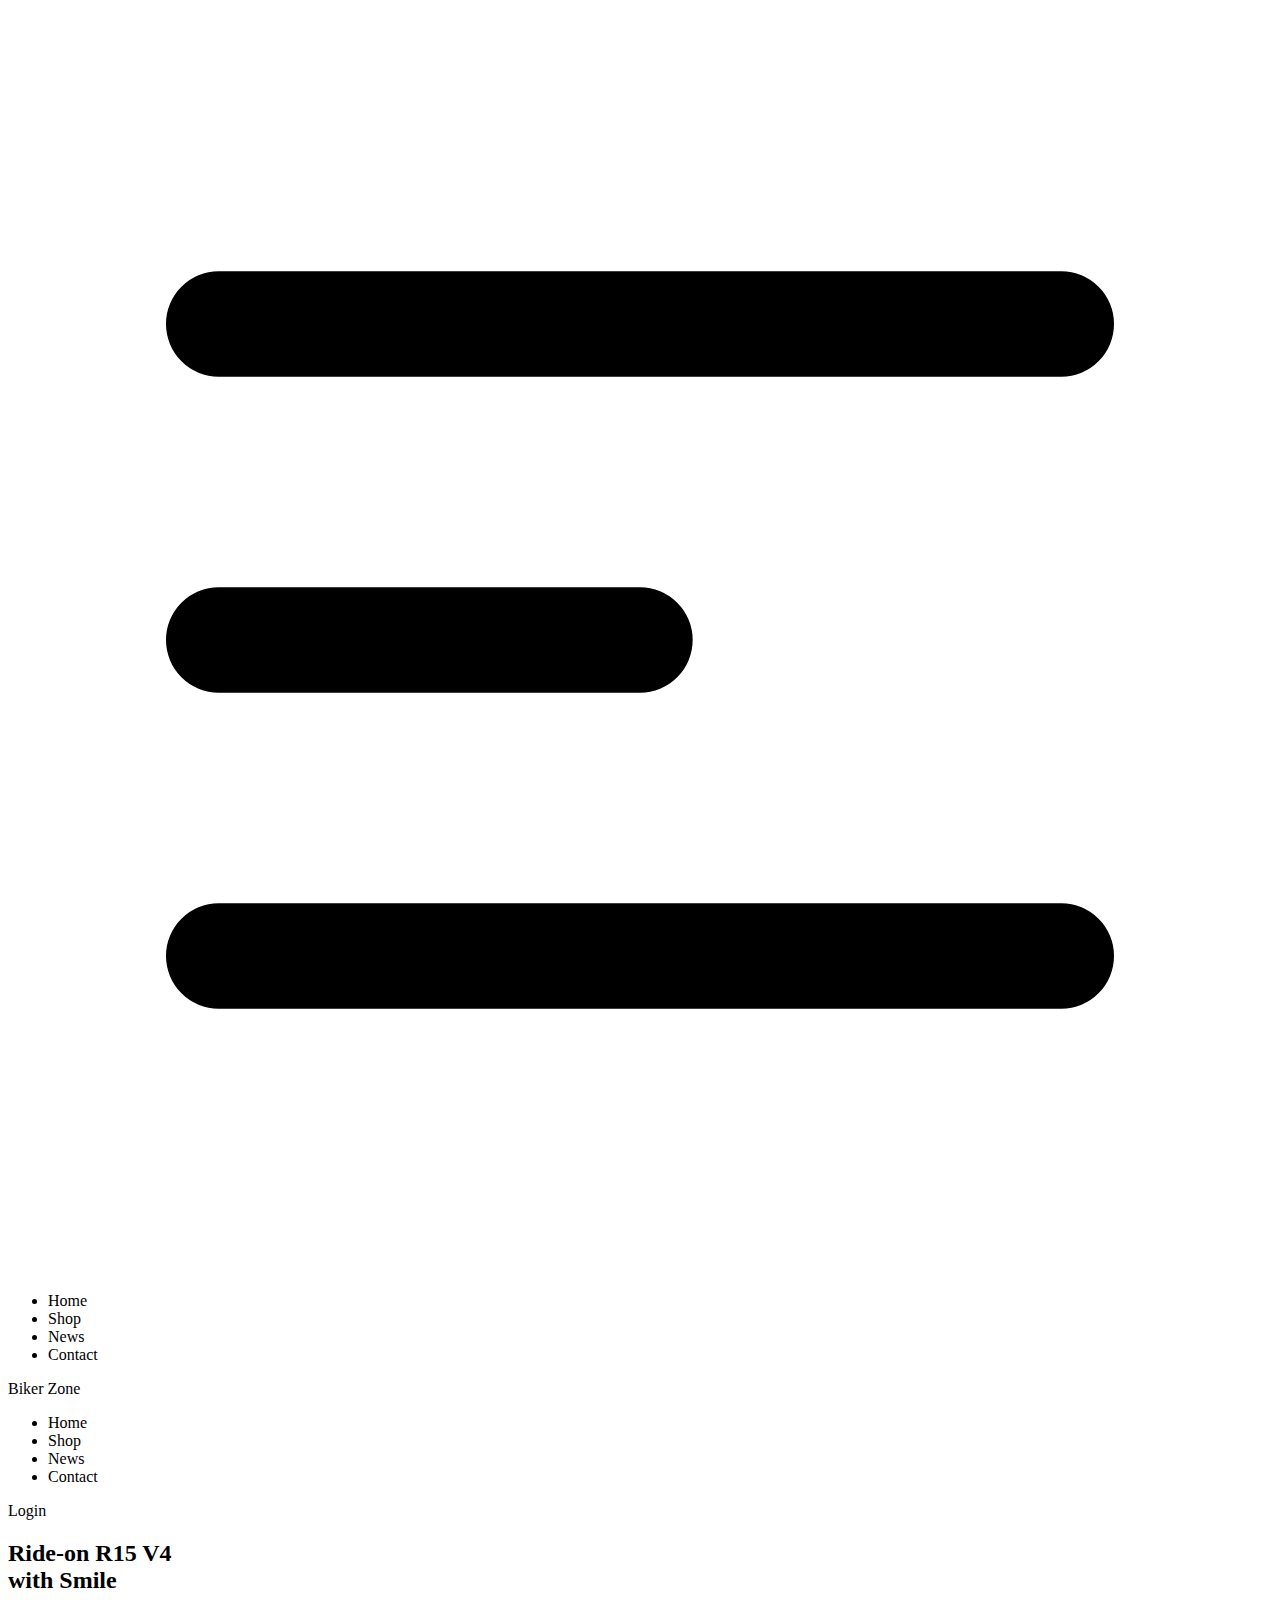
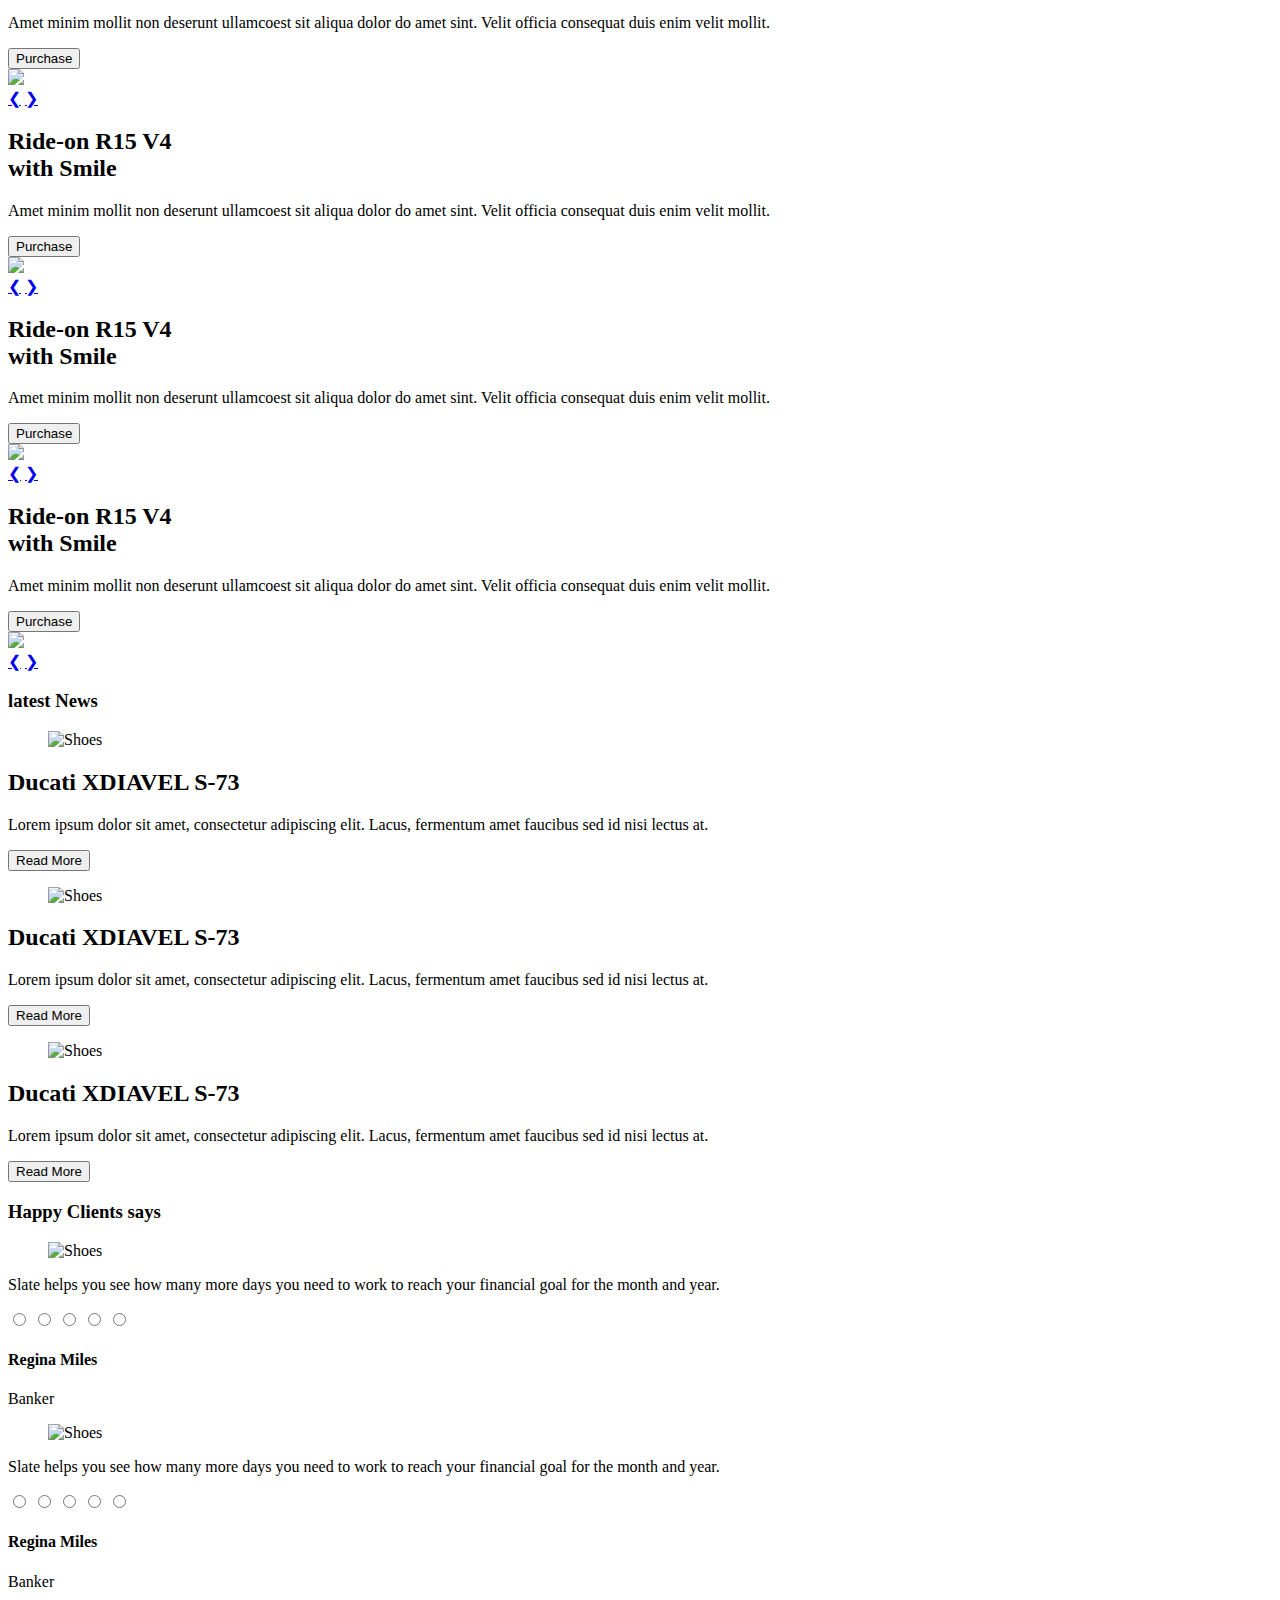
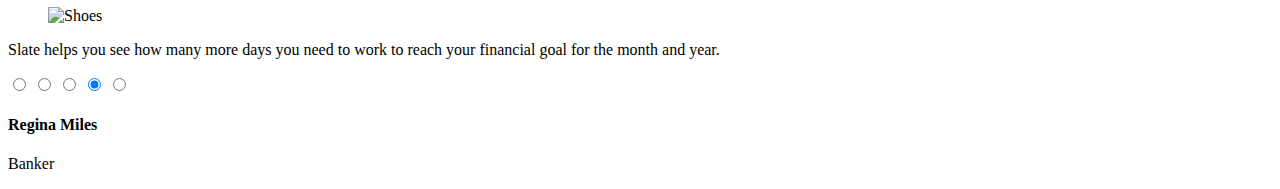
==== biker-zone/index.html @ 25f90a94 "Happy Clients says" ====
<!DOCTYPE html>
<html lang="en">
<head>
    <meta charset="UTF-8">
    <meta name="viewport" content="width=device-width, initial-scale=1.0">
    <title>Biker-Zone</title>

    <!-- Tailwind and Daijy ui  cdn-->
    <link href="https://cdn.jsdelivr.net/npm/daisyui@3.4.0/dist/full.css" rel="stylesheet" type="text/css" />
    <script src="https://cdn.tailwindcss.com"></script>

    <!--  Google font poppins  -->
    <link rel="preconnect" href="https://fonts.googleapis.com">
    <link rel="preconnect" href="https://fonts.gstatic.com" crossorigin>
    <link href="https://fonts.googleapis.com/css2?family=Poppins:wght@400;500;600;700;800&display=swap" rel="stylesheet">

    <!--  Tailwind  customization color  -->
    <script>
        tailwind.config = {
          theme: {
            extend: {
              colors: {
                clifford: '#da373d',
                'bike-primary': '#E76F51',
                'bike-primary-bg': 'rgba(231, 111, 81, 0.10)',
                
              }
            }
          }
        }
      </script>

    <!--  stylesheet  -->
    <style>
        .font-poppins{
            font-family: 'poppins' sans-serif;
        }

    </style>

</head>

<body class="font-poppins">
    <header class="md:container md:mx-auto">
        <nav>
            <div class="navbar bg-base-100">
                <div class="flex-1">
                  <div class="dropdown">
                    <label tabindex="0" class="btn btn-ghost lg:hidden">
                      <svg xmlns="http://www.w3.org/2000/svg" class="h-5 w-5" fill="none" viewBox="0 0 24 24" stroke="currentColor"><path stroke-linecap="round" stroke-linejoin="round" stroke-width="2" d="M4 6h16M4 12h8m-8 6h16" /></svg>
                    </label>
                    <ul tabindex="0" class="menu menu-sm dropdown-content mt-3 z-[1] p-2 text-base shadow bg-base-100 rounded-box w-52">
                      <li><a>Home</a></li>
                      <li><a>Shop</a></li>
                      <li><a>News</a></li>
                      <li><a>Contact</a></li>
                    </ul>
                  </div>
                  <a class="btn btn-ghost normal-case text-xl lg:text-4xl">Biker Zone</a>
                </div>
                <div class="navbar-center hidden lg:flex">
                  <ul class="menu text-base menu-horizontal px-1">
                    <li><a>Home</a></li>
                    <li><a>Shop</a></li>
                    <li><a>News</a></li>
                    <li><a>Contact</a></li>
                  </ul>
                </div>
                <div class="">
                  <a class="btn bg-bike-primary text-white">Login</a>
                </div>
              </div>
        </nav>

        <!-- Slider or carosel   -->
        <div class="carousel w-full lg:h-[550] bg-bike-primary-bg">
          <!--  slide 1 -->
          <div id="slide1" class="carousel-item relative w-full">
           <div class="flex flex-col lg:flex-row gap-20 p-4 lg:p-24">
            <div class="space-y-7 flex-1">
              <h2 class="text-2xl lg:text-6xl font-bold">Ride-on R15 V4 <br>with Smile</h2>
              <p>
                Amet minim mollit non deserunt ullamcoest sit aliqua dolor do amet sint. Velit officia consequat duis enim velit mollit.
              </p>
              <button class="btn bg-bike-primary text-white">Purchase</button>

            </div>
            <div class="flex-1">
              <img src="/images/slider/bike1.png" class="w-[400px]"/>
            </div>

           </div>
            <div class="absolute flex justify-between transform -translate-y-1/2 left-5 right-5 top-1/2">
              <a href="#slide4" class="btn btn-circle">❮</a> 
              <a href="#slide2" class="btn btn-circle">❯</a>
            </div>
          </div> 
                  <!--  slide 2 -->
          <div id="slide2" class="carousel-item relative w-full">
            <div class="flex flex-col lg:flex-row gap-20 p-4 lg:p-24">
              <div class="space-y-7 flex-1">
                <h2 class="text-2xl lg:text-6xl font-bold">Ride-on R15 V4 <br>with Smile</h2>
                <p>
                  Amet minim mollit non deserunt ullamcoest sit aliqua dolor do amet sint. Velit officia consequat duis enim velit mollit.
                </p>
                <button class="btn bg-bike-primary text-white">Purchase</button>
  
              </div>
              <div class="flex-1">
                <img src="/images/slider/bike2.png" class="w-[400px]"/>
              </div>
  
             </div>
            <div class="absolute flex justify-between transform -translate-y-1/2 left-5 right-5 top-1/2">
              <a href="#slide1" class="btn btn-circle">❮</a> 
              <a href="#slide3" class="btn btn-circle">❯</a>
            </div>
          </div> 
                  <!--  slide 3 -->
          <div id="slide3" class="carousel-item relative w-full">
            <div class="flex flex-col lg:flex-row gap-20 p-4 lg:p-24">
              <div class="space-y-7 flex-1">
                <h2 class="text-2xl lg:text-6xl font-bold">Ride-on R15 V4 <br>with Smile</h2>
                <p>
                  Amet minim mollit non deserunt ullamcoest sit aliqua dolor do amet sint. Velit officia consequat duis enim velit mollit.
                </p>
                <button class="btn bg-bike-primary text-white">Purchase</button>
  
              </div>
              <div class="flex-1">
                <img src="/images/slider/bike3.png" class="w-[400px]"/>
              </div>
  
             </div>
            <div class="absolute flex justify-between transform -translate-y-1/2 left-5 right-5 top-1/2">
              <a href="#slide2" class="btn btn-circle">❮</a> 
              <a href="#slide4" class="btn btn-circle">❯</a>
            </div>
          </div> 
                  <!--  slide 4 -->
          <div id="slide4" class="carousel-item relative w-full">
            <div class="flex flex-col lg:flex-row gap-20 p-4 lg:p-24">
              <div class="space-y-7 flex-1">
                <h2 class="text-2xl lg:text-6xl font-bold">Ride-on R15 V4 <br>with Smile</h2>
                <p>
                  Amet minim mollit non deserunt ullamcoest sit aliqua dolor do amet sint. Velit officia consequat duis enim velit mollit.
                </p>
                <button class="btn bg-bike-primary text-white">Purchase</button>
  
              </div>
              <div class="flex-1">
                <img src="/images/slider/bike4.png" class="w-[400px]"/>
              </div>
  
             </div>
            <div class="absolute flex justify-between transform -translate-y-1/2 left-5 right-5 top-1/2">
              <a href="#slide3" class="btn btn-circle">❮</a> 
              <a href="#slide1" class="btn btn-circle">❯</a>
            </div>
          </div>
        </div>
    </header>
    <main class="md:container md:mx-auto">
              <!--  Fetured Bikes In This Year  -->
      <section>

      </section>
      <!--   latest News  -->
      <section class="my-24">
        <h3 class="text-5xl mb-12 font-semibold text-center">latest News</h3>
        <div class="grid gap-5 grid-cols1 md:grid-cols-2 lg:grid-cols-3">
          <!--  Frist Card  -->
          <div class="card bg-base-100 shadow-xl">
            <figure><img src="/images/others/latest1.png" alt="Shoes" /></figure>
            <div class="card-body">
              <h2 class="card-title text-3xl">Ducati XDIAVEL S-73</h2>
              <p>Lorem ipsum dolor sit amet, consectetur adipiscing elit. Lacus, fermentum amet faucibus sed id nisi lectus at.</p>
              <div class="card-actions">
                <button class="btn text-white bg-bike-primary">Read More</button>
              </div>
            </div>
          </div>
             <!--  Secound Card  -->
             <div class="card bg-base-100 shadow-xl">
              <figure><img src="/images/others/latest2.png" alt="Shoes" /></figure>
              <div class="card-body">
                <h2 class="card-title text-3xl">Ducati XDIAVEL S-73</h2>
                <p>Lorem ipsum dolor sit amet, consectetur adipiscing elit. Lacus, fermentum amet faucibus sed id nisi lectus at.</p>
                <div class="card-actions">
                  <button class="btn text-white bg-bike-primary">Read More</button>
                </div>
              </div>
            </div>
               <!--  Third Card  -->
          <div class="card bg-base-100 shadow-xl">
            <figure><img src="/images/others/latest3.png" alt="Shoes" /></figure>
            <div class="card-body">
              <h2 class="card-title text-3xl">Ducati XDIAVEL S-73</h2>
              <p>Lorem ipsum dolor sit amet, consectetur adipiscing elit. Lacus, fermentum amet faucibus sed id nisi lectus at.</p>
              <div class="card-actions">
                <button class="btn text-white bg-bike-primary">Read More</button>
              </div>
            </div>
          </div>
        </div>
      </section>
      <!--  Happy Clients says -->
      <section class="my-24">
        <h3 class="text-5xl mb-12 font-semibold text-center">Happy <span class="text-bike-primary">Clients says</span></h3>
        <div class="grid gap-10 grid-cols1 md:grid-cols-2 lg:grid-cols-3">
          <!--  Frist  Review  -->
          <div class="card bg-base-100 p-9 border border-gray-200">
            <figure><img class="w-36" src="/images/others/user-1.png" alt="Shoes" /></figure>
            <div class="card-body">
              <p>Slate helps you see how 
                many more days you need 
                to work to reach your financial 
                goal for the month and year.</p>
                <div class="rating justify-center">
                  <input type="radio" name="rating-2" class="mask mask-star-2 bg-orange-400" />
                  <input type="radio" name="rating-2" class="mask mask-star-2 bg-orange-400" />
                  <input type="radio" name="rating-2" class="mask mask-star-2 bg-orange-400" />
                  <input type="radio" name="rating-2" class="mask mask-star-2 bg-orange-400" checked />
                  <input type="radio" name="rating-2" class="mask mask-star-2 bg-orange-400" />
                </div>
              <div class="text-center space-y-4 mt-4">
                <h4 class="text-sm font-semibold text-info">Regina Miles</h4>
                <p>Banker</p>
              </div>
            </div>
          </div>
              <!-- Secound  Review  -->
              <div class="card bg-base-100 p-9 border border-gray-200">
                <figure><img class="w-36" src="/images/others/user-2.png" alt="Shoes" /></figure>
                <div class="card-body">
                  <p>Slate helps you see how 
                    many more days you need 
                    to work to reach your financial 
                    goal for the month and year.</p>
                    <div class="rating justify-center">
                      <input type="radio" name="rating-2" class="mask mask-star-2 bg-orange-400" />
                      <input type="radio" name="rating-2" class="mask mask-star-2 bg-orange-400" />
                      <input type="radio" name="rating-2" class="mask mask-star-2 bg-orange-400" />
                      <input type="radio" name="rating-2" class="mask mask-star-2 bg-orange-400" checked />
                      <input type="radio" name="rating-2" class="mask mask-star-2 bg-orange-400" />
                    </div>
                  <div class="text-center space-y-4 mt-4">
                    <h4 class="text-sm font-semibold text-info">Regina Miles</h4>
                    <p>Banker</p>
                  </div>
                </div>
              </div>
                  <!--  Third  Review  -->
          <div class="card bg-base-100 p-9 border border-gray-200">
            <figure><img class="w-36" src="/images/others/user-3.png" alt="Shoes" /></figure>
            <div class="card-body">
              <p>Slate helps you see how 
                many more days you need 
                to work to reach your financial 
                goal for the month and year.</p>
                <div class="rating justify-center">
                  <input type="radio" name="rating-2" class="mask mask-star-2 bg-orange-400" />
                  <input type="radio" name="rating-2" class="mask mask-star-2 bg-orange-400" />
                  <input type="radio" name="rating-2" class="mask mask-star-2 bg-orange-400" />
                  <input type="radio" name="rating-2" class="mask mask-star-2 bg-orange-400" checked />
                  <input type="radio" name="rating-2" class="mask mask-star-2 bg-orange-400" />
                </div>
              <div class="text-center space-y-4 mt-4">
                <h4 class="text-sm font-semibold text-info">Regina Miles</h4>
                <p>Banker</p>
              </div>
            </div>
          </div>
        </div>
      </section>
    </main>
    <footer>

    </footer>
</body>
</html>
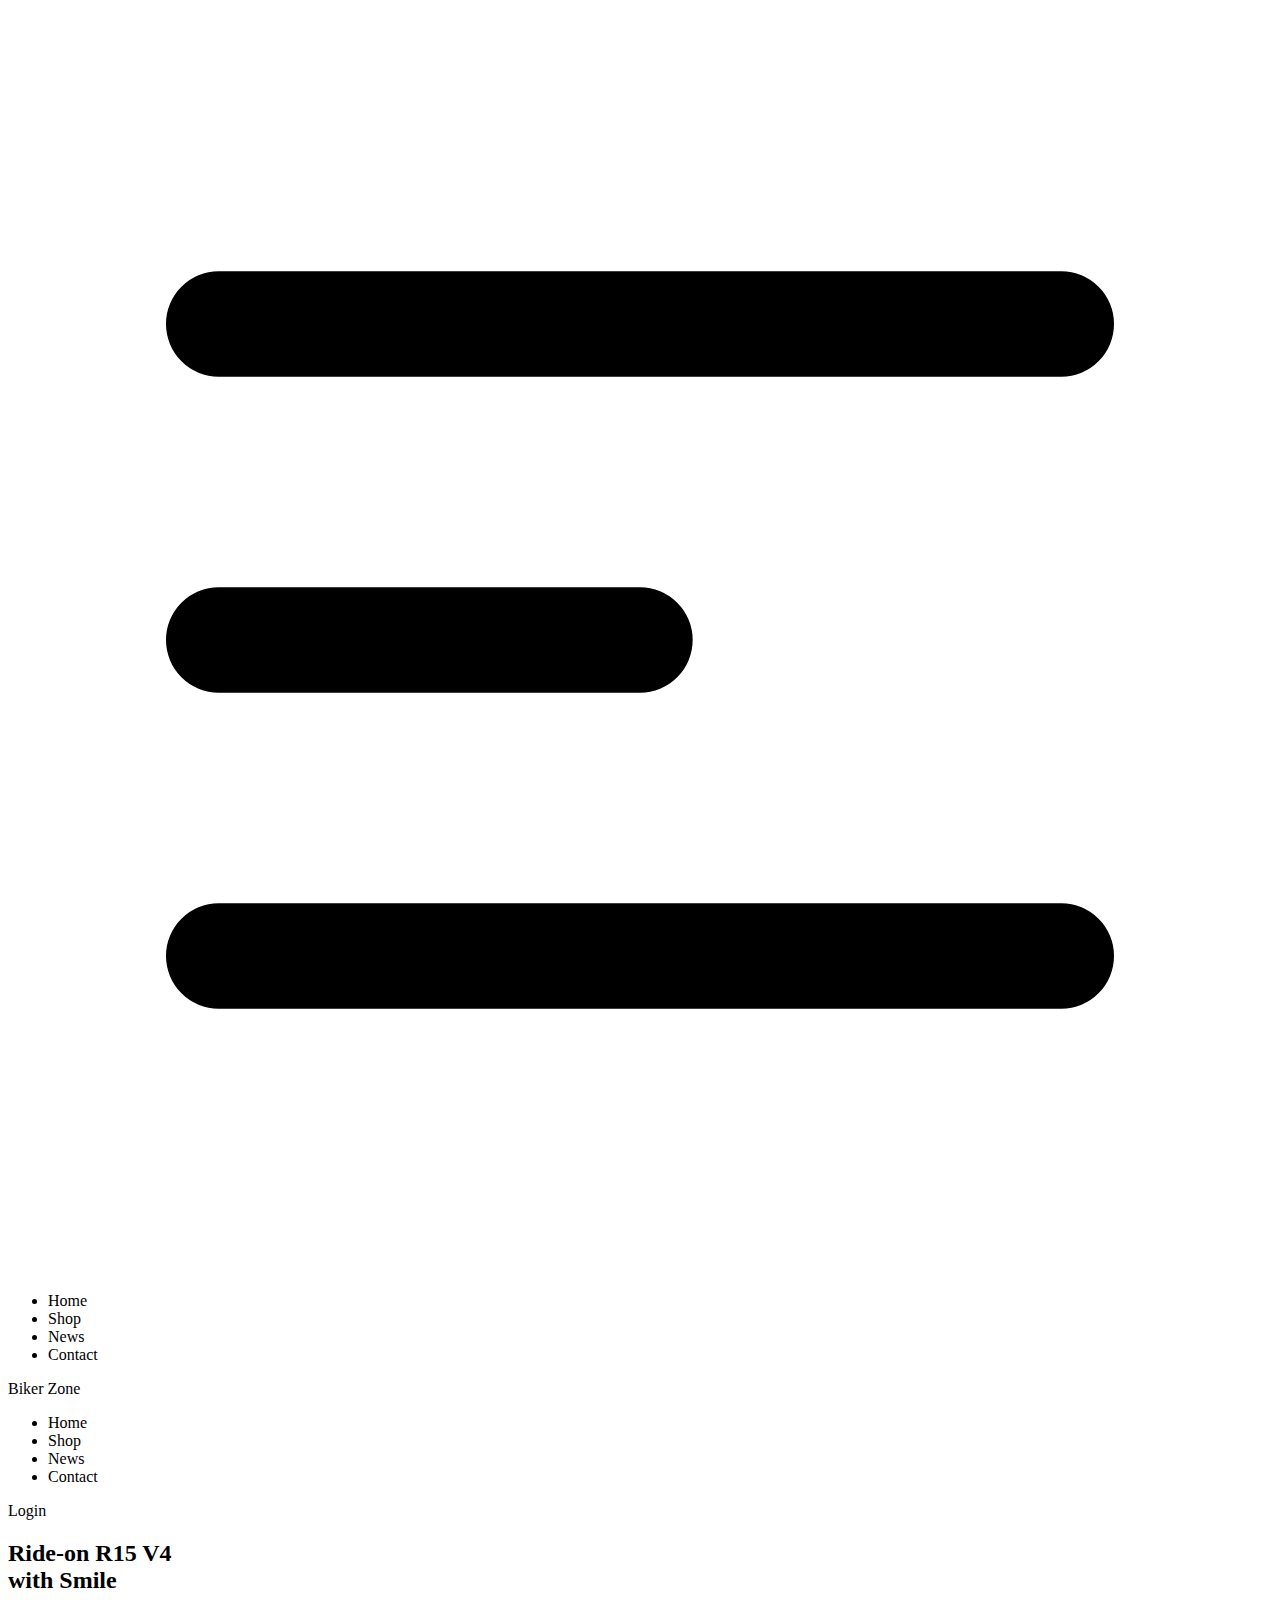
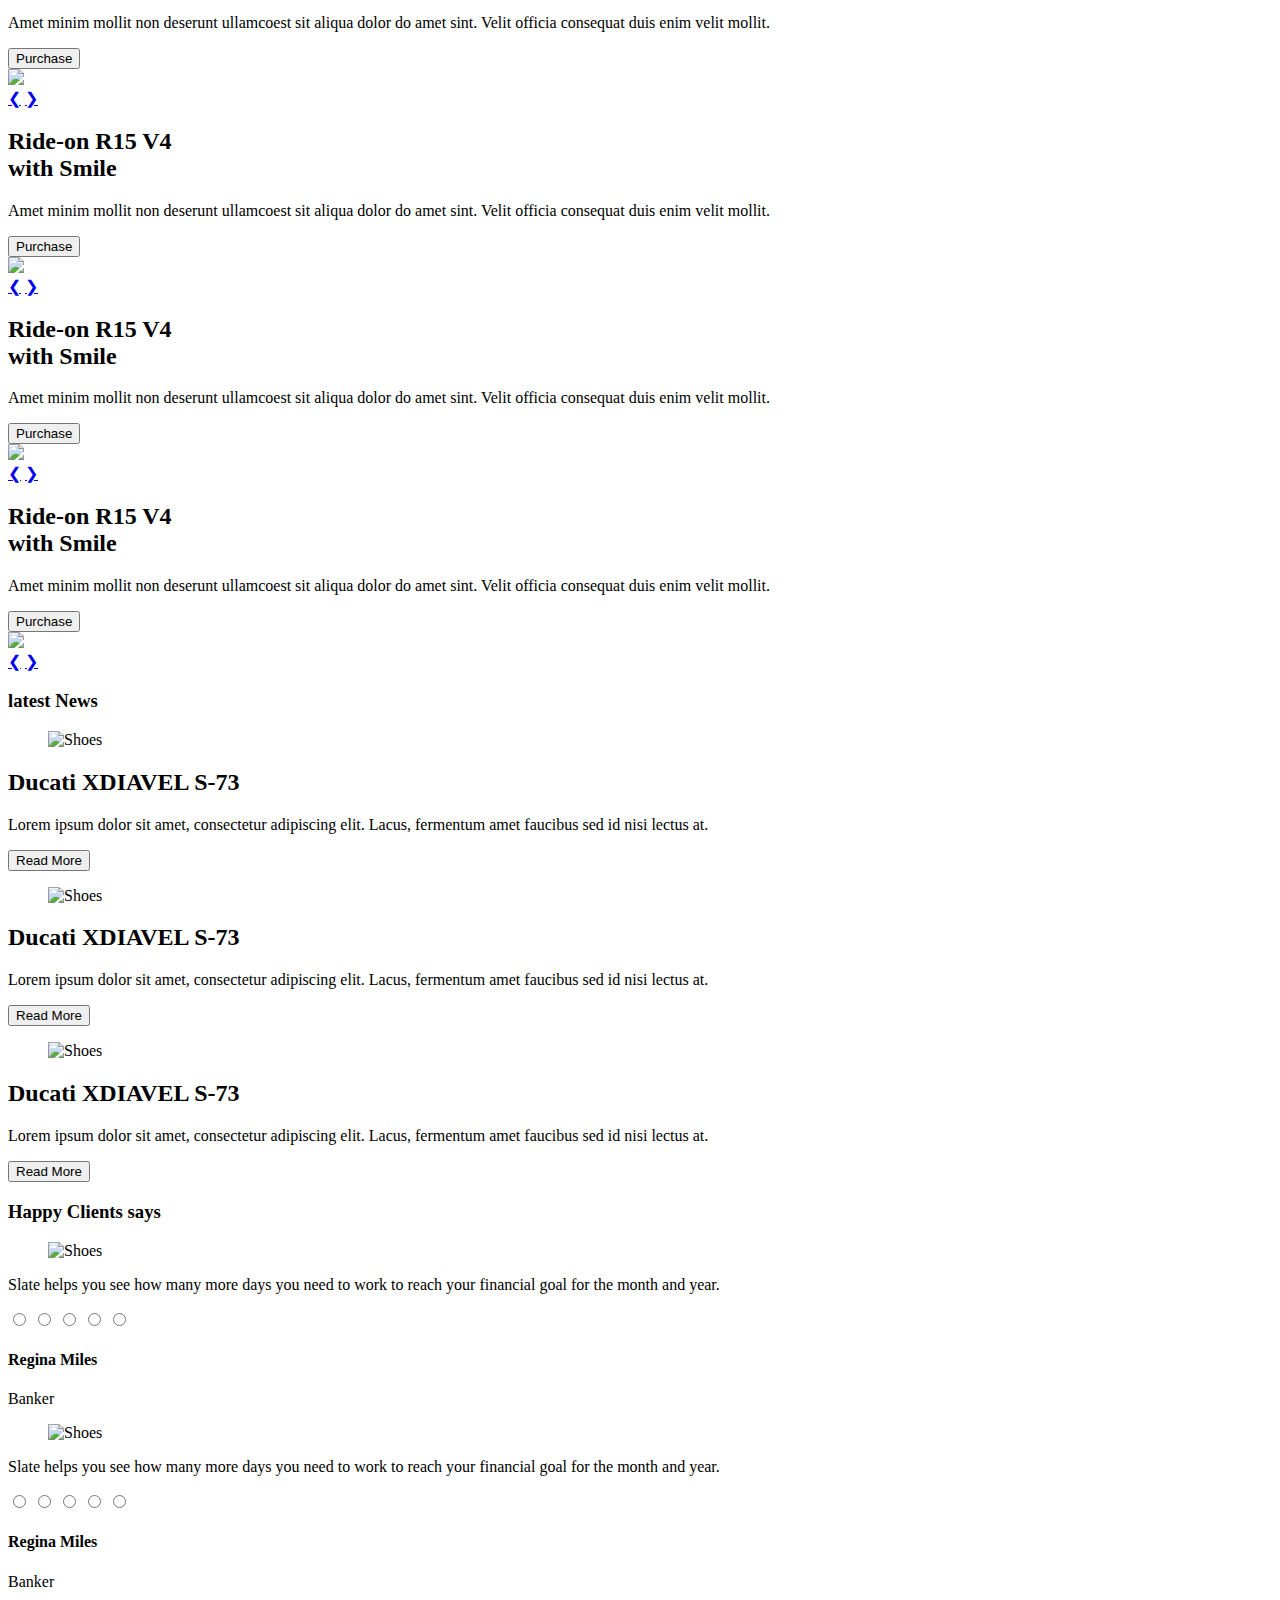
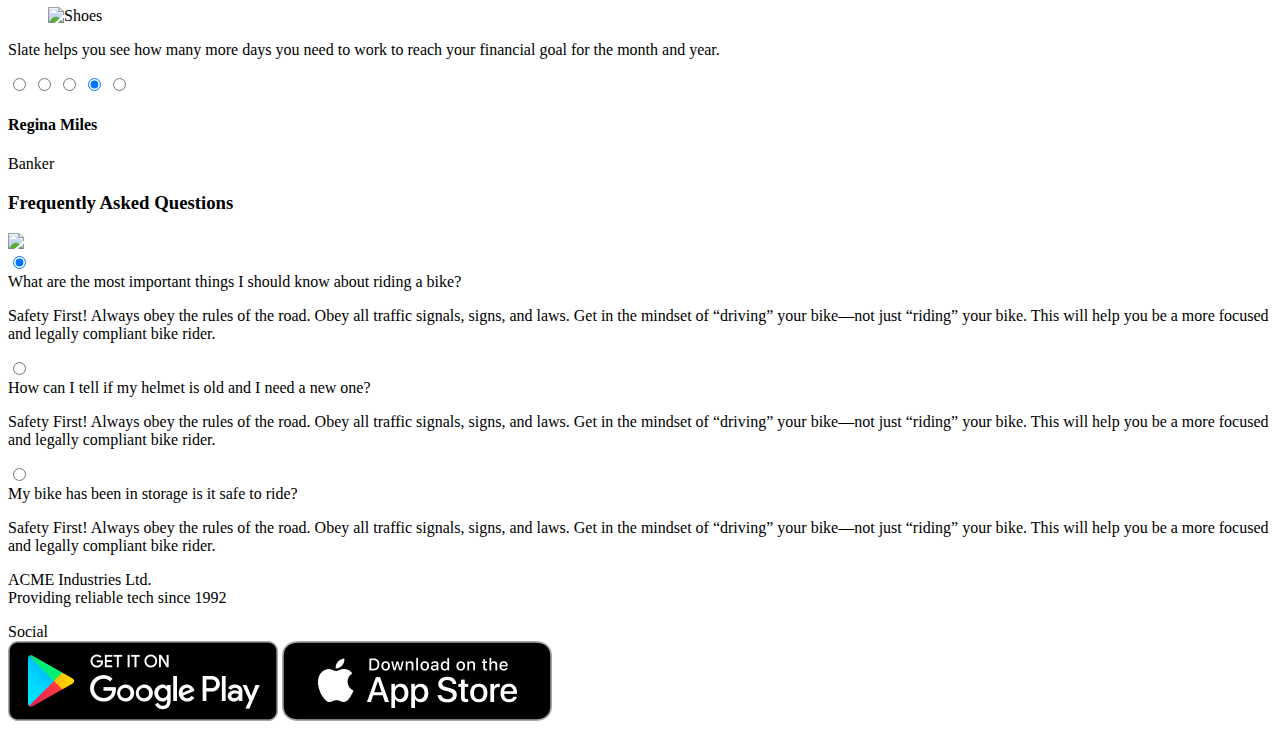
==== commit d02400ac: "Project complite" ====
--- a/biker-zone/index.html
+++ b/biker-zone/index.html
@@ -273,9 +273,59 @@
           </div>
         </div>
       </section>
+      <!--  Frequently Asked Questions -->
+      <section>
+        <h3 class="text-5xl mb-12 font-semibold text-center">Frequently Asked <span class="text-bike-primary">Questions</span></h3>
+        <div class="hero">
+          <div class="hero-content flex-col lg:gap-24 lg:flex-row">
+            <img src="/images/others/faq.png" class="w-3/4  lg:max-w-sm rounded-lg shadow-2xl" />
+            <div>
+              <!--  Frist Question  -->
+              <div class="collapse collapse-arrow ">
+                <input type="radio" name="my-accordion-2" checked="checked" /> 
+                <div class="collapse-title text-xl font-medium">
+                  What are the most important things I should
+                  know about riding a bike?
+                </div>
+                <div class="collapse-content"> 
+                  <p>Safety First! Always obey the rules of the road. Obey all traffic signals, signs, and laws. Get in the mindset of “driving” your bike—not just “riding” your bike. This will help you be a more focused and legally compliant bike rider. </p>
+                </div>
+              </div>
+              <div class="collapse collapse-arrow ">
+                <input type="radio" name="my-accordion-2" /> 
+                <div class="collapse-title text-xl font-medium">
+                  How can I tell if my helmet is old and I need a 
+                  new one?
+                </div>
+                <div class="collapse-content"> 
+                  <p>Safety First! Always obey the rules of the road. Obey all traffic signals, signs, and laws. Get in the mindset of “driving” your bike—not just “riding” your bike. This will help you be a more focused and legally compliant bike rider. </p>
+                </div>
+              </div>
+              <div class="collapse collapse-arrow ">
+                <input type="radio" name="my-accordion-2" /> 
+                <div class="collapse-title text-xl font-medium">
+                  My bike has been in storage is it safe to ride?
+                </div>
+                <div class="collapse-content"> 
+                  <p>Safety First! Always obey the rules of the road. Obey all traffic signals, signs, and laws. Get in the mindset of “driving” your bike—not just “riding” your bike. This will help you be a more focused and legally compliant bike rider.</p>
+                </div>
+              </div>
+            </div>
+          </div>
+        </div>
+      </section>
     </main>
-    <footer>
-
+    <footer class="footer p-10 bg-neutral text-neutral-content">
+      <div>
+
+        <p>ACME Industries Ltd.<br/>Providing reliable tech since 1992</p>
+      </div> 
+      <div>
+        <span class="footer-title">Social</span> 
+        <div class="grid grid-cols-1 gap-4">
+          <a><img class="w-36" src="images/others/android.png" alt=""></a> 
+          <a><img class="w-36" src="images/others/ios.png" alt=""></a>
+      </div>
     </footer>
 </body>
 </html>